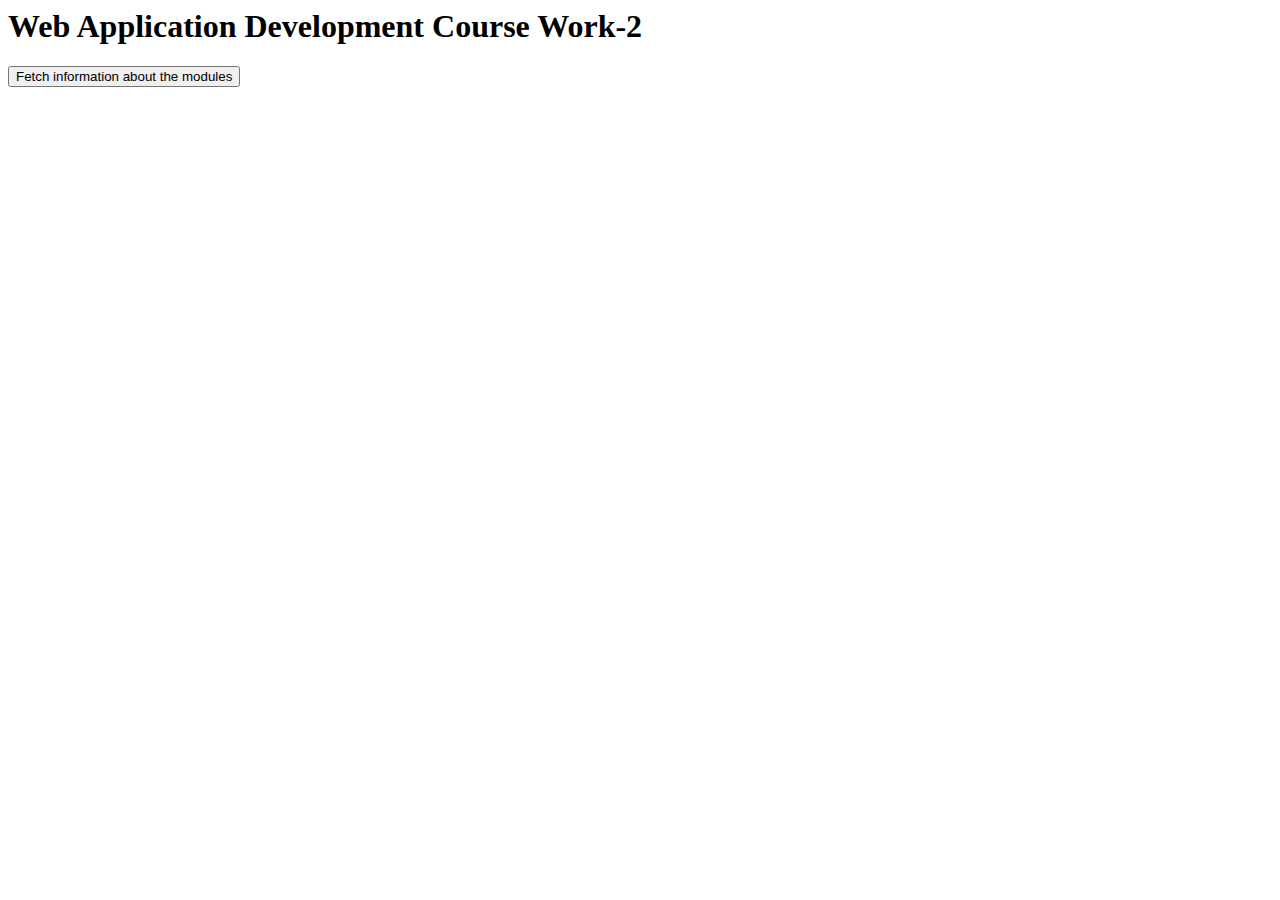
==== index.html @ 0f2a584c "Start of project, given files downloaded" ====
<html>
<head>
  <meta name ="viewport" content="width=device-width, initial-scale=1"/>
    <title>Coursework2_WebApp</title>
    <link rel="stylesheet" href="css/styles.css">
  </head>
<body>

  <header>
    <h1>Web Application Development Course Work-2 </h1>
    <button id ="btn">Fetch information about the modules</button>
  </header>

  <div id="module-info"></div>

  <script src="main.js"></script>
</body>
</html>
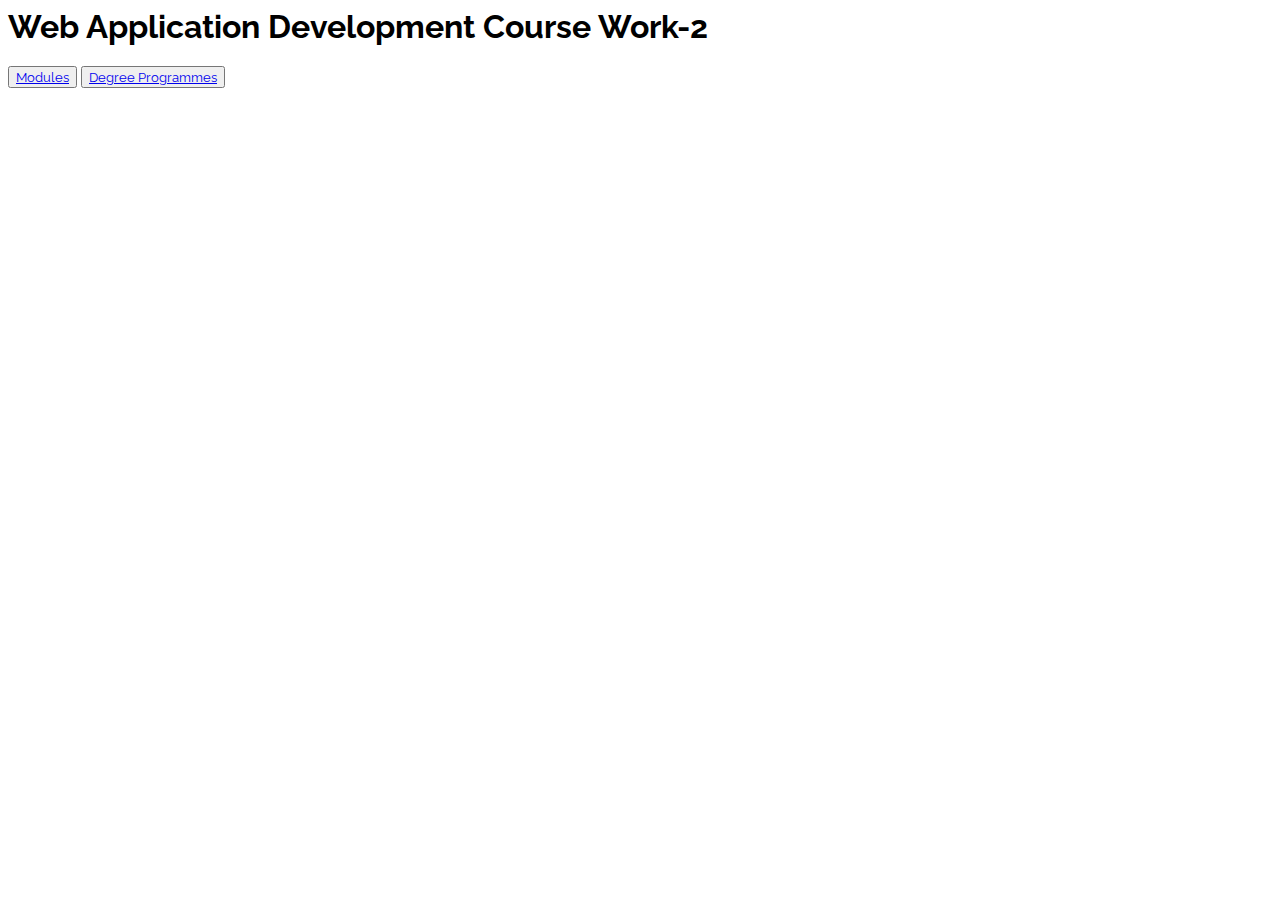
==== commit 604f76af: "Minor formatting, creation of forms on all pages, login page complete with password protection." ====
--- a/index.html
+++ b/index.html
@@ -2,16 +2,16 @@
 <head>
   <meta name ="viewport" content="width=device-width, initial-scale=1"/>
     <title>Coursework2_WebApp</title>
-    <link rel="stylesheet" href="css/styles.css">
+    <link rel="stylesheet" href="styles.css">
+    <link href="https://fonts.googleapis.com/css2?family=Raleway:wght@500&display=swap" rel="stylesheet">
   </head>
 <body>
 
   <header>
-    <h1>Web Application Development Course Work-2 </h1>
-    <button id ="btn">Fetch information about the modules</button>
+    <h1 class="generalText">Web Application Development Course Work-2 </h1>
+    <button class="generalText" id="modules"><a href="modules.html">Modules</a></button>
+    <button class="generalText" id="DPs"><a href="degreeprogrammes.html">Degree Programmes</a></button>
   </header>
-
-  <div id="module-info"></div>
 
   <script src="main.js"></script>
 </body>
--- a/styles.css
+++ b/styles.css
@@ -0,0 +1,11 @@
+.generalText{
+  font-family: 'Raleway';
+}
+
+.centered {
+  position: fixed;
+  top: 50%;
+  left: 50%;
+  margin-top: -50px;
+  margin-left: -100px;
+}
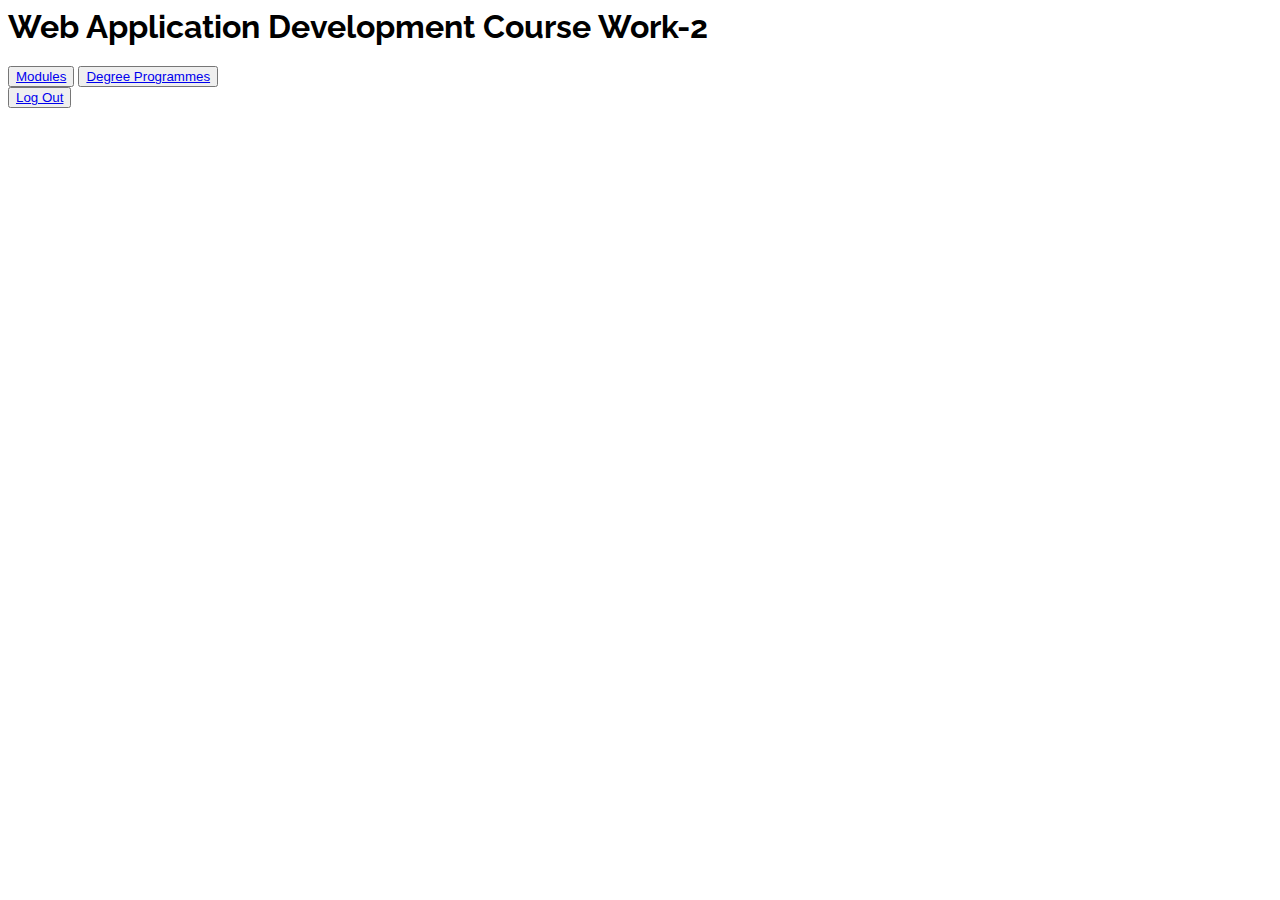
==== commit c994e9a0: "Final commit, added logout button" ====
--- a/index.html
+++ b/index.html
@@ -5,13 +5,15 @@
     <link rel="stylesheet" href="styles.css">
     <link href="https://fonts.googleapis.com/css2?family=Raleway:wght@500&display=swap" rel="stylesheet">
   </head>
-<body>
+<body class="generalText">
 
   <header>
-    <h1 class="generalText">Web Application Development Course Work-2 </h1>
-    <button class="generalText" id="modules"><a href="modules.html">Modules</a></button>
-    <button class="generalText" id="DPs"><a href="degreeprogrammes.html">Degree Programmes</a></button>
+    <h1>Web Application Development Course Work-2 </h1>
+    <button id="modules"><a href="modules.html">Modules</a></button>
+    <button id="DPs"><a href="degreeprogrammes.html">Degree Programmes</a></button><br>
   </header>
+
+  <button><a href="login.html">Log Out</a></button><br>
 
   <script src="main.js"></script>
 </body>
